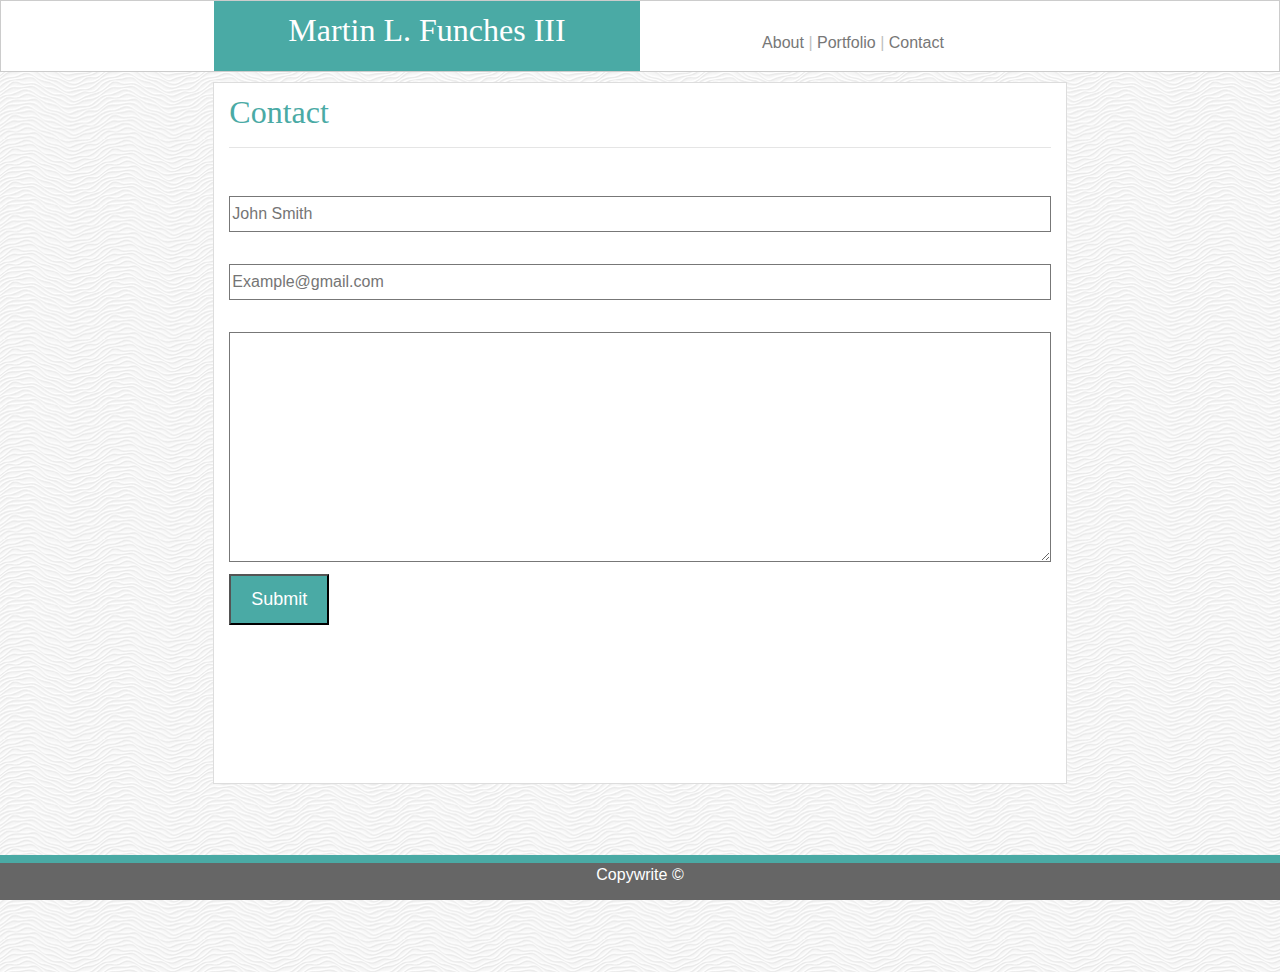
==== contact.html @ 1f00bde0 "Added in contact page content and formatting." ====
<!DOCTYPE html>
<html lang="en">
  <head>
    <!-- Required meta tags -->
    <meta charset="utf-8" />
    <meta
      name="viewport"
      content="width=device-width, initial-scale=1, shrink-to-fit=no"
    />

    <!-- Bootstrap CSS -->
    <link
      rel="stylesheet"
      href="https://stackpath.bootstrapcdn.com/bootstrap/4.4.1/css/bootstrap.min.css"
      integrity="sha384-Vkoo8x4CGsO3+Hhxv8T/Q5PaXtkKtu6ug5TOeNV6gBiFeWPGFN9MuhOf23Q9Ifjh"
      crossorigin="anonymous"
    />
    <link rel="stylesheet" type="text/css" href="assets/css/style.css" />
    <link rel='icon' href='assets/images/favicon.ico' type='image/x-icon'/ >
    <title>MLFIII Contact</title>
  </head>
  <body class="">
    <!-- Full page container -->
    <div id="page-container" class="container-fluid">
      <div class="row header">
        <div class="col-md-2"></div>
        <div id="header-name" class="col-md-4 background-teal">
          <h1 class="text-white text-center">Martin L. Funches III</h1>
        </div>
        <div id="header-buttons" class="col-md-4 text-center">
          <!-- <div class="row"> -->
          <!-- <div id="header-buttons" class="col-md-12 background-teal"> -->
          <p>
            <a href="index.html"> About </a><span class="text-silver">|</span>
            <a href="portfolio.html"> Portfolio </a>
            <span class="text-silver">|</span>
            <a href="contact.html"> Contact </a>
          </p>
          <!-- </div> -->
          <!-- </div> -->
        </div>
        <div class="col-md-2"></div>
      </div>
      <div id="content-row" class="row">
        <div class="col-md-2"></div>
        <div id="content" class="col-md-8">
          <h2>Contact</h2>
          <hr />
          <form>
            <label for="content-name">Name</label> <br />
            <input
              type="text"
              id="content-name"
              name="content-name"
              placeholder="John Smith"
            />
            <label for="content-email">Email</label>
            <input
              type="text"
              id="content-email"
              name="content-email"
              placeholder="Example@gmail.com"
            />
            <label for="content-message">Message</label>
            <br />

            <textarea id="content-message"></textarea>
            <br />
            <button
              id="content-submit-button"
              class="content-submit-button text-white"
            >
              Submit
            </button>
          </form>
        </div>

        <div class="col-md-2"></div>

        <div class="row site-footer-formats site-footer text-white">
          <div class="col-md-12 text-white ">
            Copywrite ©
          </div>
        </div>
      </div>
    </div>
    <!-- Optional JavaScript -->
    <!-- jQuery first, then Popper.js, then Bootstrap JS -->
    <script
      src="https://code.jquery.com/jquery-3.4.1.slim.min.js"
      integrity="sha384-J6qa4849blE2+poT4WnyKhv5vZF5SrPo0iEjwBvKU7imGFAV0wwj1yYfoRSJoZ+n"
      crossorigin="anonymous"
    ></script>
    <script
      src="https://cdn.jsdelivr.net/npm/popper.js@1.16.0/dist/umd/popper.min.js"
      integrity="sha384-Q6E9RHvbIyZFJoft+2mJbHaEWldlvI9IOYy5n3zV9zzTtmI3UksdQRVvoxMfooAo"
      crossorigin="anonymous"
    ></script>
    <script
      src="https://stackpath.bootstrapcdn.com/bootstrap/4.4.1/js/bootstrap.min.js"
      integrity="sha384-wfSDF2E50Y2D1uUdj0O3uMBJnjuUD4Ih7YwaYd1iqfktj0Uod8GCExl3Og8ifwB6"
      crossorigin="anonymous"
    ></script>
  </body>
</html>
---- assets/css/style.css ----
/* Set how much of the viewable space is taken up */
html,
body {
  height: 100%;
  width: 100%;
  padding: 0px 0px 0px 0px;
}
/* Set how much of the viewable space is taken by the container
and ensure that the padding is taken away. */
#page-container {
  height: 100vh;
  width: 100%;
  padding: 0px 0px 0px 0px;
}

/* Set all attributes that apply to the full header area. */
.header {
  /*Main header background color: #ffffff*/
  background: #ffffff;
  color: white;
  padding: 0px 0px 0px 0px;
  margin-top: 0;
  /*Main header border color: #cccccc*/
  border-style: solid;
  border-color: #cccccc;
  border-width: 1px;
}
/* Set all attributes that apply to the header name area only. */
#header-name {
  padding: 10px 0px 0px 0px;
}
/* Set all attributes that apply to the header buttons area only. */
#header-buttons {
  padding-top: 20px;
  height: 70px;
  float: left;
  text-align: center;
}
.row {
  margin: 0px 0px 0px 0px;
}
/*Content items*/
#content-row {
  background: url(../images/white-waves/white-waves.png) repeat top left;
  height: 100vh;
}
#content {
  color: white;
  background-color: white;
  margin: 10px 0px 10px 0px;
  height: 78vh;
  position: relative;
  padding-top: 10px;
  /*Main content border color: #dddddd*/
  border: solid #dddddd;
  border-width: 1px 1px 1px 1px;
}
/*Footer items*/

.site-footer-formats {
  /*Footer background color: #666666*/
  background-color: #666666;
  text-align: center;
  border-top: 8px solid #4aaaa5;
  /*The entire content and the main section content area is 960px wide.*/
  width: 100%;
  /* padding-top: 35px; */
  height: 5vh;
  position: fixed;
  bottom: 0;
}
/*Various formatting items*/
/* Teal color (used for headings and backgrounds): #4aaaa5*/

button,
.background-teal {
  background-color: #4aaaa5;
}

h2,
.text-teal {
  color: #4aaaa5;
}
button,
.text-white,
footer {
  color: white;
}
.text-silver {
  color: silver;
}
.text-center {
  text-align: center;
}

/*Regular font color (used for paragraphs and all text besides the headings): #777777*/

a,
p,
div {
  color: #777777;
}

/*Fonts:

        For heading fonts use font-family: 'Georgia', Times, 'Times New Roman', serif;

        For all other fonts use 'Arial', 'Helvetica Neue', Helvetica, sans-serif;

        */

h1,
h2 {
  font-family: "Georgia", Times, "Times New Roman", serif;
  font-size: 2rem;
}
a,
p,
div,
button {
  font-family: "Arial", "Helvetica Neue", Helvetica, sans-serif;
}

a {
  text-decoration: none;
}
button {
  font-size: 18px;
  margin-top: 5px;
}
img {
  float: left;
  padding: 10px;
  width: 100%;
  height: 100%;
}

.index-picture-1-section {
  position: relative;
  width: 350px;
  height: 250px;
  margin-left: 10px;
  margin-bottom: 10px;
  line-height: 1.8;
  float: left;
  /* padding-left: 10px;
  padding-right: 20px; */
}

p {
  padding: 10px;
}

/*Contact Page*/

input {
  width: 100%;
  line-height: 2;
  border: solid 1px #777777;
  /* padding-left: 10px; */
  /* text-align: start; */
}

#content-message {
  height: 230px;
  width: 100%;
  border: solid 1px #777777;
  /* text-align: start; */
}

.content-submit-button {
  background-color: #4aaaa5;
  padding: 10px 20px 10px 20px;
}
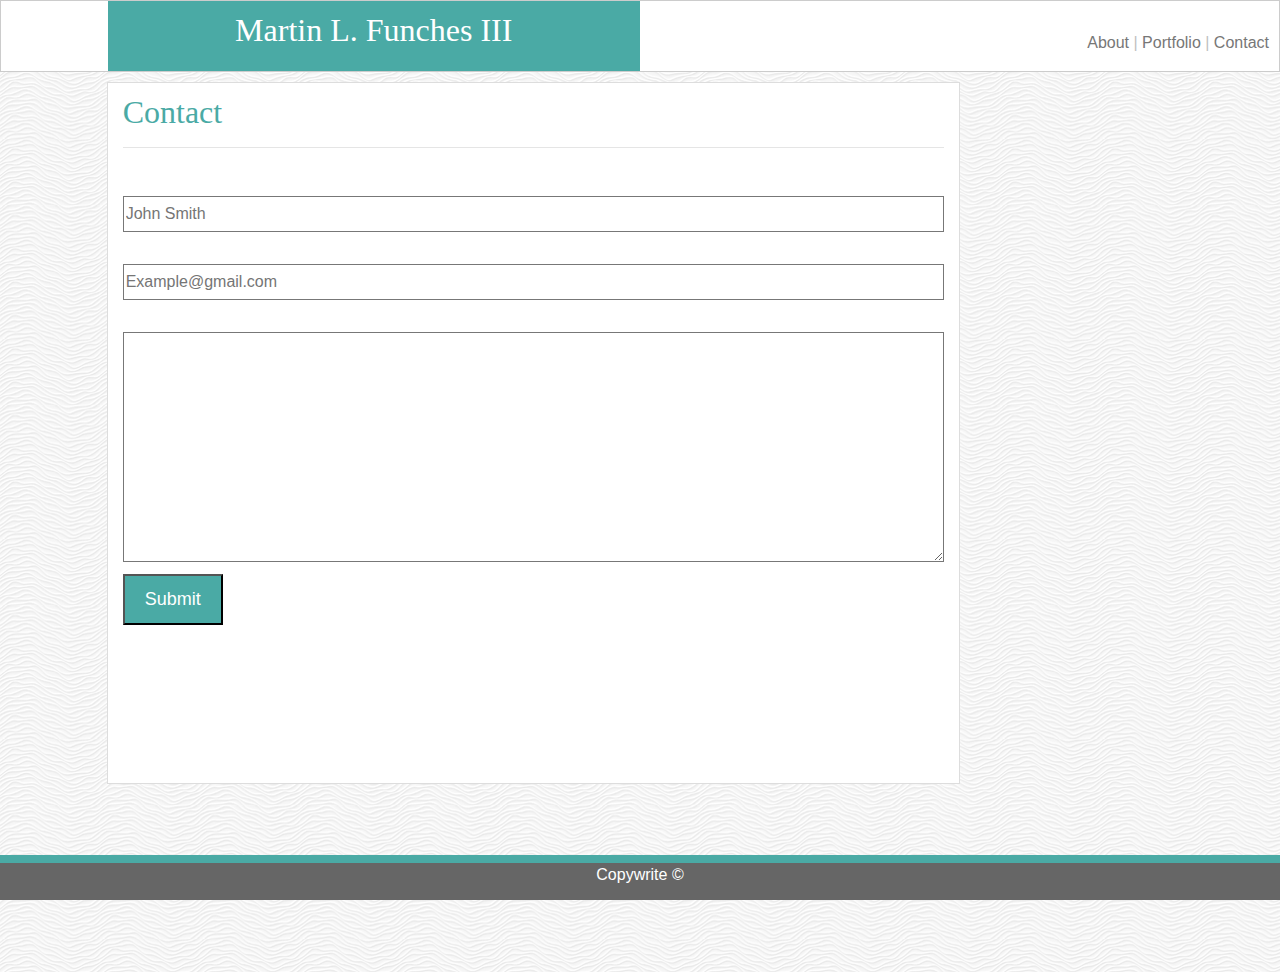
==== commit 1c6b4526: "Changed various formatting issues." ====
--- a/contact.html
+++ b/contact.html
@@ -23,11 +23,11 @@
     <!-- Full page container -->
     <div id="page-container" class="container-fluid">
       <div class="row header">
-        <div class="col-md-2"></div>
-        <div id="header-name" class="col-md-4 background-teal">
+        <div class="col-md-1"></div>
+        <div id="header-name" class="col-md-5 background-teal">
           <h1 class="text-white text-center">Martin L. Funches III</h1>
         </div>
-        <div id="header-buttons" class="col-md-4 text-center">
+        <div id="header-buttons" class="col-md-6 text-center text-md-right">
           <!-- <div class="row"> -->
           <!-- <div id="header-buttons" class="col-md-12 background-teal"> -->
           <p>
@@ -39,10 +39,9 @@
           <!-- </div> -->
           <!-- </div> -->
         </div>
-        <div class="col-md-2"></div>
       </div>
       <div id="content-row" class="row">
-        <div class="col-md-2"></div>
+        <div class="col-md-1"></div>
         <div id="content" class="col-md-8">
           <h2>Contact</h2>
           <hr />
@@ -74,13 +73,10 @@
             </button>
           </form>
         </div>
-
-        <div class="col-md-2"></div>
-
-        <div class="row site-footer-formats site-footer text-white">
-          <div class="col-md-12 text-white ">
-            Copywrite ©
-          </div>
+      </div>
+      <div class="row site-footer-formats site-footer text-white">
+        <div class="col-md-12 text-white ">
+          Copywrite ©
         </div>
       </div>
     </div>
--- a/assets/css/style.css
+++ b/assets/css/style.css
@@ -34,7 +34,7 @@
   padding-top: 20px;
   height: 70px;
   float: left;
-  text-align: center;
+  text-align: right;
 }
 .row {
   margin: 0px 0px 0px 0px;
@@ -42,7 +42,7 @@
 /*Content items*/
 #content-row {
   background: url(../images/white-waves/white-waves.png) repeat top left;
-  height: 100vh;
+  height: 100%;
 }
 #content {
   color: white;
@@ -54,6 +54,10 @@
   /*Main content border color: #dddddd*/
   border: solid #dddddd;
   border-width: 1px 1px 1px 1px;
+}
+
+.left-side-format {
+  height: auto;
 }
 /*Footer items*/
 
@@ -92,6 +96,9 @@
 .text-center {
   text-align: center;
 }
+.text-right {
+  text-align: right;
+}
 
 /*Regular font color (used for paragraphs and all text besides the headings): #777777*/
 
@@ -114,6 +121,7 @@
   font-family: "Georgia", Times, "Times New Roman", serif;
   font-size: 2rem;
 }
+
 a,
 p,
 div,
@@ -128,11 +136,20 @@
   font-size: 18px;
   margin-top: 5px;
 }
+
 img {
   float: left;
-  padding: 10px;
-  width: 100%;
-  height: 100%;
+  /* padding: 10px; */
+  width: 100%;
+  height: 100%;
+}
+
+.img-portfolio {
+  float: left;
+  /* padding: 10px; */
+  width: 100%;
+  height: 100%;
+  border: solid white 5px;
 }
 
 .index-picture-1-section {
@@ -143,8 +160,8 @@
   margin-bottom: 10px;
   line-height: 1.8;
   float: left;
-  /* padding-left: 10px;
-  padding-right: 20px; */
+  padding-left: 10px;
+  padding-right: 20px;
 }
 
 p {
@@ -157,18 +174,71 @@
   width: 100%;
   line-height: 2;
   border: solid 1px #777777;
-  /* padding-left: 10px; */
-  /* text-align: start; */
 }
 
 #content-message {
   height: 230px;
   width: 100%;
   border: solid 1px #777777;
-  /* text-align: start; */
 }
 
 .content-submit-button {
   background-color: #4aaaa5;
   padding: 10px 20px 10px 20px;
 }
+
+/*Portfolio*/
+
+#portfolio-picture-container {
+  color: white;
+  background-color: white;
+  margin: 10px 0px 50px 0px;
+  position: relative;
+  padding-top: 10px;
+  padding-bottom: 10px;
+  /*Main content border color: #dddddd*/
+  border: solid #dddddd;
+  border-width: 1px 1px 1px 1px;
+  height: 100%;
+}
+.portfolio-image {
+  height: 100%;
+  width: 100%;
+}
+
+#picture-1-section {
+  position: relative;
+  width: 300px;
+  height: 200px;
+}
+
+.centered {
+  position: absolute;
+  top: 80%;
+  left: 50%;
+  transform: translate(-50%, -50%);
+  color: white;
+  border-left: solid white 5px;
+  border-right: solid white 5px;
+}
+
+#portfolio-picture-label1 {
+  height: 40px;
+  background-color: #4aaaa5;
+  width: 100%;
+  text-align: center;
+  padding-top: 8px;
+}
+
+#content-portfolio-row {
+  background: url(../images/white-waves/white-waves.png) repeat top left;
+  margin-bottom: 5px;
+}
+
+.no-padding {
+  padding: 0px 0px 5px 0px;
+}
+
+.col-md-6 {
+  padding: 0;
+}
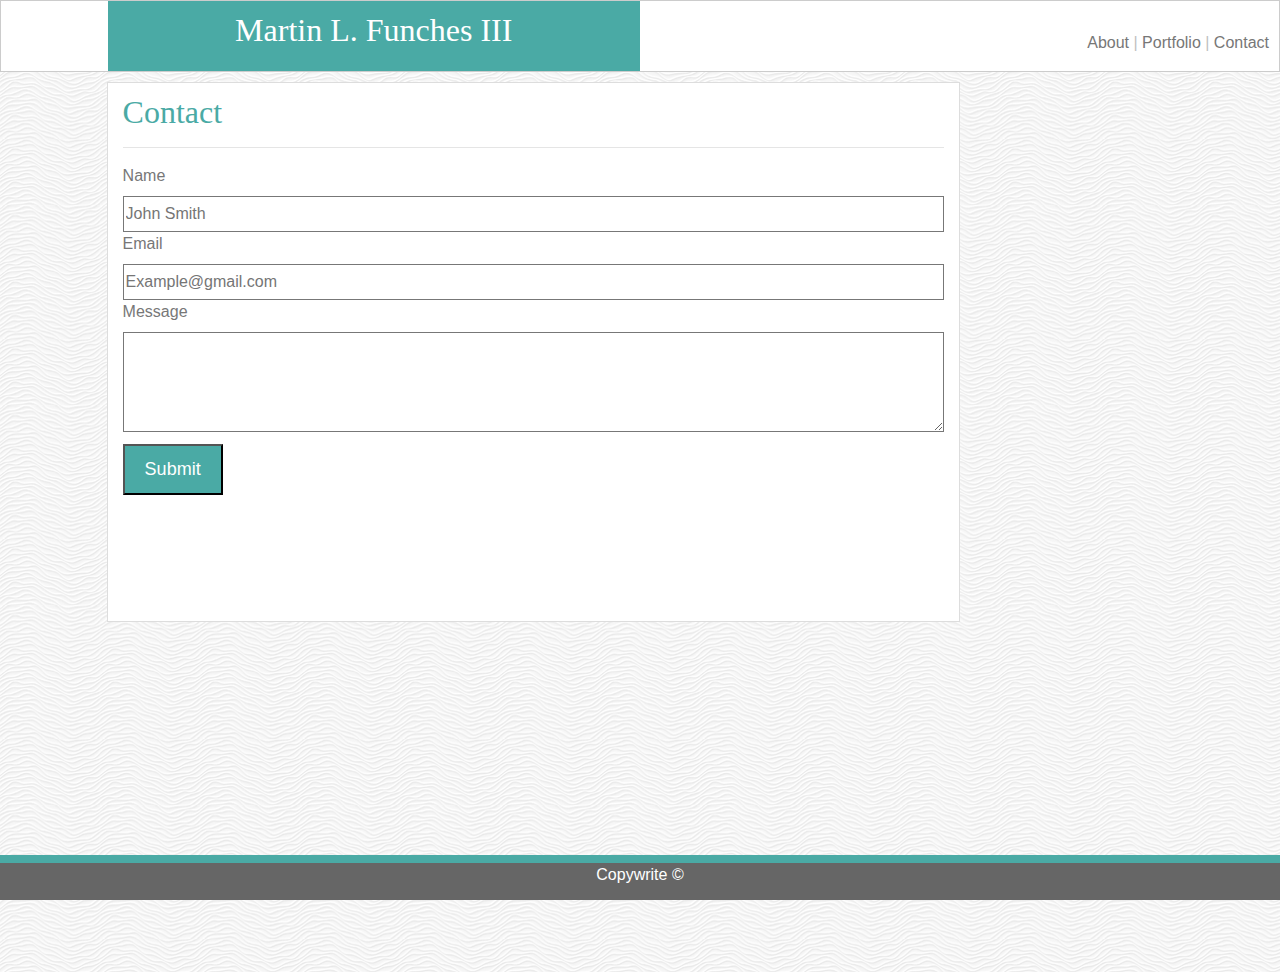
==== commit ad3d9a73: "Changed various formats for better viability." ====
--- a/contact.html
+++ b/contact.html
@@ -41,37 +41,38 @@
         </div>
       </div>
       <div id="content-row" class="row">
-        <div class="col-md-1"></div>
-        <div id="content" class="col-md-8">
+        <div id="content-contact" class="col-md-8">
           <h2>Contact</h2>
           <hr />
-          <form>
-            <label for="content-name">Name</label> <br />
-            <input
-              type="text"
-              id="content-name"
-              name="content-name"
-              placeholder="John Smith"
-            />
-            <label for="content-email">Email</label>
-            <input
-              type="text"
-              id="content-email"
-              name="content-email"
-              placeholder="Example@gmail.com"
-            />
-            <label for="content-message">Message</label>
-            <br />
+          <div class="contact-form">
+            <form>
+              <label for="content-name">Name</label> <br />
+              <input
+                type="text"
+                id="content-name"
+                name="content-name"
+                placeholder="John Smith"
+              />
+              <label for="content-email">Email</label>
+              <input
+                type="text"
+                id="content-email"
+                name="content-email"
+                placeholder="Example@gmail.com"
+              />
+              <label for="content-message">Message</label>
+              <br />
 
-            <textarea id="content-message"></textarea>
-            <br />
-            <button
-              id="content-submit-button"
-              class="content-submit-button text-white"
-            >
-              Submit
-            </button>
-          </form>
+              <textarea id="content-message"></textarea>
+              <br />
+              <button
+                id="content-submit-button"
+                class="content-submit-button text-white"
+              >
+                Submit
+              </button>
+            </form>
+          </div>
         </div>
       </div>
       <div class="row site-footer-formats site-footer text-white">
--- a/assets/css/style.css
+++ b/assets/css/style.css
@@ -47,7 +47,7 @@
 #content {
   color: white;
   background-color: white;
-  margin: 10px 0px 10px 0px;
+  margin: 10px 8.33% 10px 8.33%;
   height: 78vh;
   position: relative;
   padding-top: 10px;
@@ -176,8 +176,32 @@
   border: solid 1px #777777;
 }
 
+#content-contact {
+  color: white;
+  background-color: white;
+  margin: 10px 8.33% 10px 8.33%;
+  height: 60vh;
+  position: relative;
+  padding-top: 10px;
+  /*Main content border color: #dddddd*/
+  border: solid #dddddd;
+  border-width: 1px 1px 1px 1px;
+}
+
+#content-form {
+  color: white;
+  background-color: white;
+  margin: 10px 8.33% 10px 8.33%;
+  height: 100%;
+  position: relative;
+  padding-top: 10px;
+  /*Main content border color: #dddddd*/
+  border: solid #dddddd;
+  border-width: 1px 1px 1px 1px;
+}
+
 #content-message {
-  height: 230px;
+  height: 100px;
   width: 100%;
   border: solid 1px #777777;
 }
@@ -236,9 +260,13 @@
 }
 
 .no-padding {
+  padding: 0px 0px 0px 0px;
+}
+
+.padding-5 {
   padding: 0px 0px 5px 0px;
 }
-
-.col-md-6 {
+.col-md-6,
+.col-md-1 {
   padding: 0;
 }
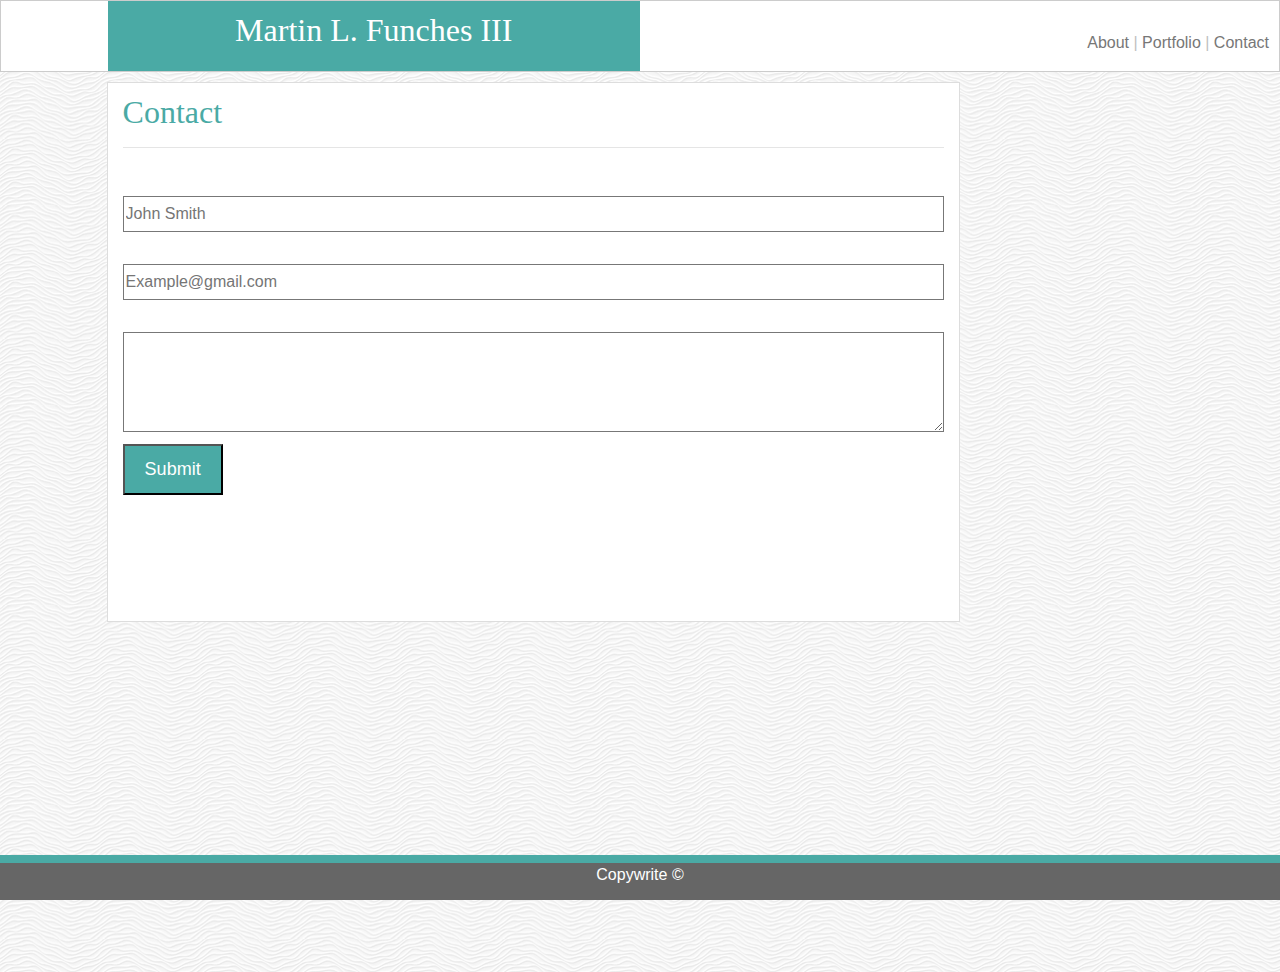
==== commit 374af5ef: "Formatting changes." ====
--- a/contact.html
+++ b/contact.html
@@ -44,35 +44,35 @@
         <div id="content-contact" class="col-md-8">
           <h2>Contact</h2>
           <hr />
-          <div class="contact-form">
-            <form>
-              <label for="content-name">Name</label> <br />
-              <input
-                type="text"
-                id="content-name"
-                name="content-name"
-                placeholder="John Smith"
-              />
-              <label for="content-email">Email</label>
-              <input
-                type="text"
-                id="content-email"
-                name="content-email"
-                placeholder="Example@gmail.com"
-              />
-              <label for="content-message">Message</label>
-              <br />
+          <!-- <div id="contact-form"> -->
+          <form>
+            <label for="content-name">Name</label> <br />
+            <input
+              type="text"
+              id="content-name"
+              name="content-name"
+              placeholder="John Smith"
+            />
+            <label for="content-email">Email</label>
+            <input
+              type="text"
+              id="content-email"
+              name="content-email"
+              placeholder="Example@gmail.com"
+            />
+            <label for="content-message">Message</label>
+            <br />
 
-              <textarea id="content-message"></textarea>
-              <br />
-              <button
-                id="content-submit-button"
-                class="content-submit-button text-white"
-              >
-                Submit
-              </button>
-            </form>
-          </div>
+            <textarea id="content-message"></textarea>
+            <br />
+            <button
+              id="content-submit-button"
+              class="content-submit-button text-white"
+            >
+              Submit
+            </button>
+          </form>
+          <!-- </div> -->
         </div>
       </div>
       <div class="row site-footer-formats site-footer text-white">
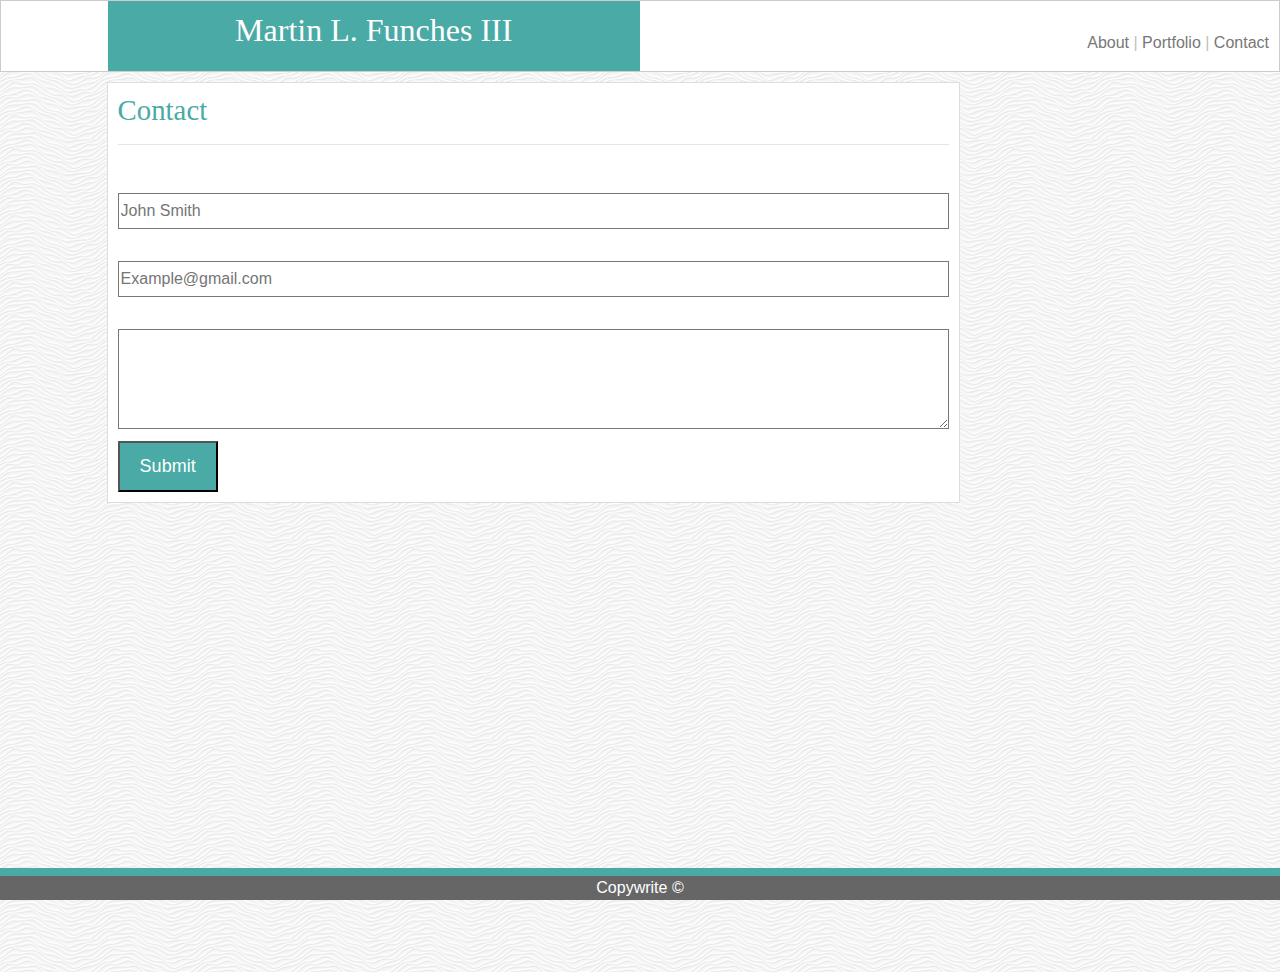
==== commit 20cdd960: "Applied various formatting fixes." ====
--- a/contact.html
+++ b/contact.html
@@ -40,7 +40,7 @@
           <!-- </div> -->
         </div>
       </div>
-      <div id="content-row" class="row">
+      <div id="contact-row" class="row">
         <div id="content-contact" class="col-md-8">
           <h2>Contact</h2>
           <hr />
--- a/assets/css/style.css
+++ b/assets/css/style.css
@@ -36,19 +36,20 @@
   float: left;
   text-align: right;
 }
+/*Ensure that there are no margins on the roews.*/
 .row {
   margin: 0px 0px 0px 0px;
 }
 /*Content items*/
 #content-row {
   background: url(../images/white-waves/white-waves.png) repeat top left;
-  height: 100%;
+  height: auto;
 }
 #content {
   color: white;
   background-color: white;
-  margin: 10px 8.33% 10px 8.33%;
-  height: 78vh;
+  margin: 10px 8.33% 50px 8.33%;
+  height: fit-content;
   position: relative;
   padding-top: 10px;
   /*Main content border color: #dddddd*/
@@ -56,9 +57,10 @@
   border-width: 1px 1px 1px 1px;
 }
 
-.left-side-format {
+/* .left-side-format {
   height: auto;
-}
+} */
+
 /*Footer items*/
 
 .site-footer-formats {
@@ -69,7 +71,7 @@
   /*The entire content and the main section content area is 960px wide.*/
   width: 100%;
   /* padding-top: 35px; */
-  height: 5vh;
+  height: fit-content;
   position: fixed;
   bottom: 0;
 }
@@ -81,10 +83,6 @@
   background-color: #4aaaa5;
 }
 
-h2,
-.text-teal {
-  color: #4aaaa5;
-}
 button,
 .text-white,
 footer {
@@ -119,7 +117,18 @@
 h1,
 h2 {
   font-family: "Georgia", Times, "Times New Roman", serif;
+}
+
+h1 {
+  /*Reduce the font size to fit my long name on one row*/
   font-size: 2rem;
+}
+
+h2,
+.text-teal {
+  color: #4aaaa5;
+  /*Reduce the font size to be smaller than h1.*/
+  font-size: 1.8rem;
 }
 
 a,
@@ -130,34 +139,23 @@
 }
 
 a {
+  /*Remove the underline from the hyperlinks*/
   text-decoration: none;
 }
 button {
+  /*All buttons to be formatted like this*/
   font-size: 18px;
   margin-top: 5px;
 }
 
 img {
   float: left;
-  /* padding: 10px; */
-  width: 100%;
-  height: 100%;
-}
-
-.img-portfolio {
-  float: left;
-  /* padding: 10px; */
-  width: 100%;
-  height: 100%;
-  border: solid white 5px;
+  width: 100%;
+  height: 100%;
 }
 
 .index-picture-1-section {
   position: relative;
-  width: 350px;
-  height: 250px;
-  margin-left: 10px;
-  margin-bottom: 10px;
   line-height: 1.8;
   float: left;
   padding-left: 10px;
@@ -168,7 +166,7 @@
   padding: 10px;
 }
 
-/*Contact Page*/
+/*Specific to the Contact Page*/
 
 input {
   width: 100%;
@@ -176,16 +174,21 @@
   border: solid 1px #777777;
 }
 
+#contact-row {
+  background: url(../images/white-waves/white-waves.png) repeat top left;
+  height: inherit;
+}
 #content-contact {
   color: white;
   background-color: white;
-  margin: 10px 8.33% 10px 8.33%;
+  margin: 10px 8.33% 174px 8.33%;
   height: 60vh;
   position: relative;
-  padding-top: 10px;
-  /*Main content border color: #dddddd*/
-  border: solid #dddddd;
-  border-width: 1px 1px 1px 1px;
+  padding: 10px;
+  /*Main content border color: #dddddd*/
+  border: solid #dddddd;
+  border-width: 1px 1px 1px 1px;
+  height: fit-content;
 }
 
 #content-form {
@@ -211,7 +214,7 @@
   padding: 10px 20px 10px 20px;
 }
 
-/*Portfolio*/
+/*Specific to the Portfolio page*/
 
 #portfolio-picture-container {
   color: white;
@@ -223,13 +226,16 @@
   /*Main content border color: #dddddd*/
   border: solid #dddddd;
   border-width: 1px 1px 1px 1px;
-  height: 100%;
-}
-.portfolio-image {
-  height: 100%;
-  width: 100%;
-}
-
+  height: 80%;
+}
+
+.img-portfolio {
+  /*Images on the portfolio page are different than others*/
+  float: left;
+  width: 100%;
+  height: 100%;
+  border: solid white 5px;
+}
 #picture-1-section {
   position: relative;
   width: 300px;
@@ -257,6 +263,7 @@
 #content-portfolio-row {
   background: url(../images/white-waves/white-waves.png) repeat top left;
   margin-bottom: 5px;
+  height: auto;
 }
 
 .no-padding {
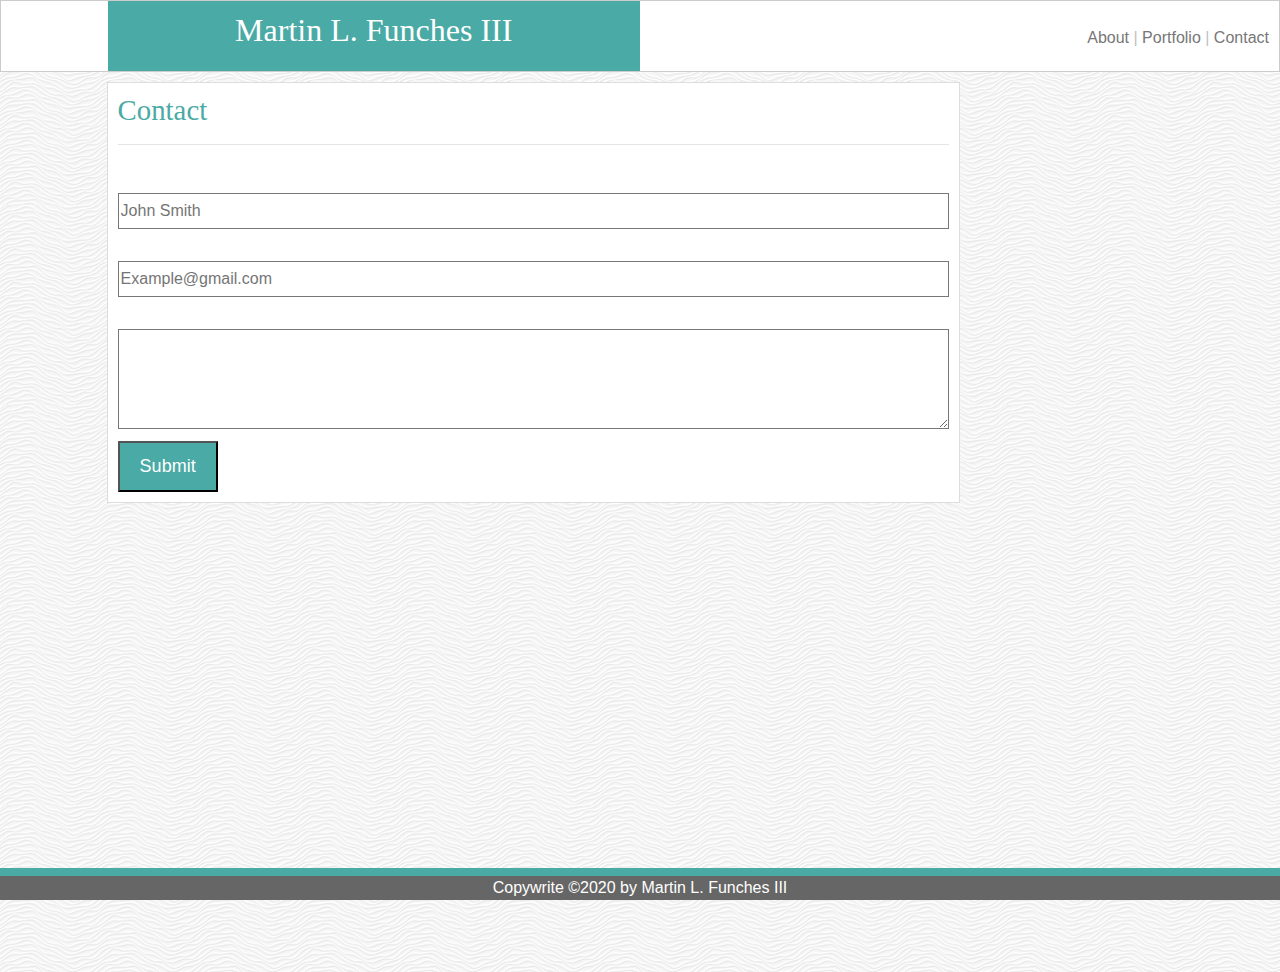
==== commit f7570e83: "Added my name and year to copywrite." ====
--- a/contact.html
+++ b/contact.html
@@ -77,7 +77,7 @@
       </div>
       <div class="row site-footer-formats site-footer text-white">
         <div class="col-md-12 text-white ">
-          Copywrite ©
+          Copywrite ©2020 by Martin L. Funches III
         </div>
       </div>
     </div>
--- a/assets/css/style.css
+++ b/assets/css/style.css
@@ -31,7 +31,7 @@
 }
 /* Set all attributes that apply to the header buttons area only. */
 #header-buttons {
-  padding-top: 20px;
+  padding-top: 25px;
   height: 70px;
   float: left;
   text-align: right;
@@ -163,7 +163,7 @@
 }
 
 p {
-  padding: 10px;
+  padding: 0px 10px 0px 10px;
 }
 
 /*Specific to the Contact Page*/
